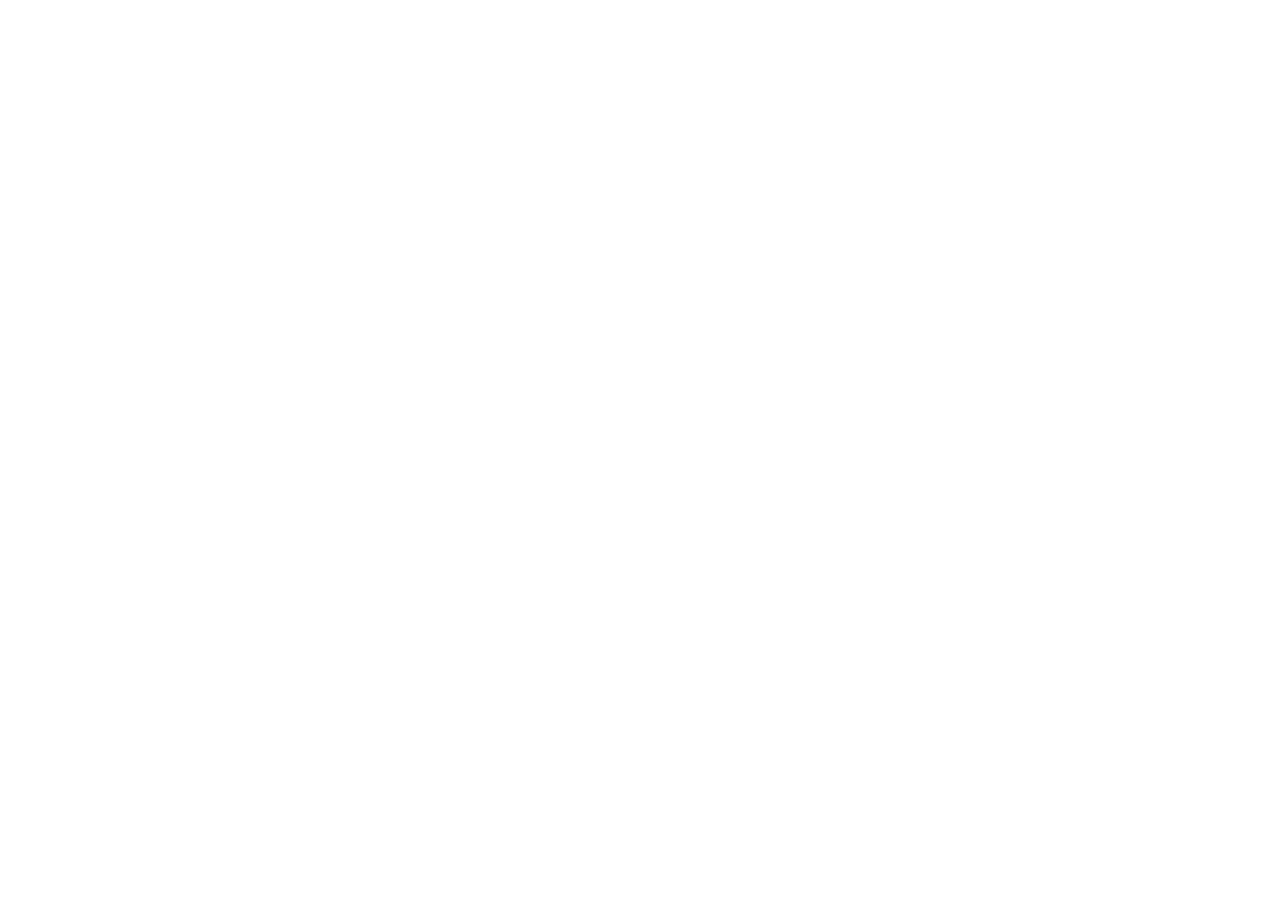
==== Shoping.html @ fb5cc81c "Add files via upload" ====
<!DOCTYPE html>
<html lang="en">
<head>
    <meta charset="UTF-8">
    <meta http-equiv="X-UA-Compatible" content="IE=edge">
    <meta name="viewport" content="width=device-width, initial-scale=1.0">
    <title>Shoping cards</title>
    <link rel="stylesheet" href="Shoping.css">
</head>
<body>
    <script src="Shoping.js"></script>
</body>
</html>
---- Shoping.css ----
*{
    margin: 0;
    padding: 0;
}
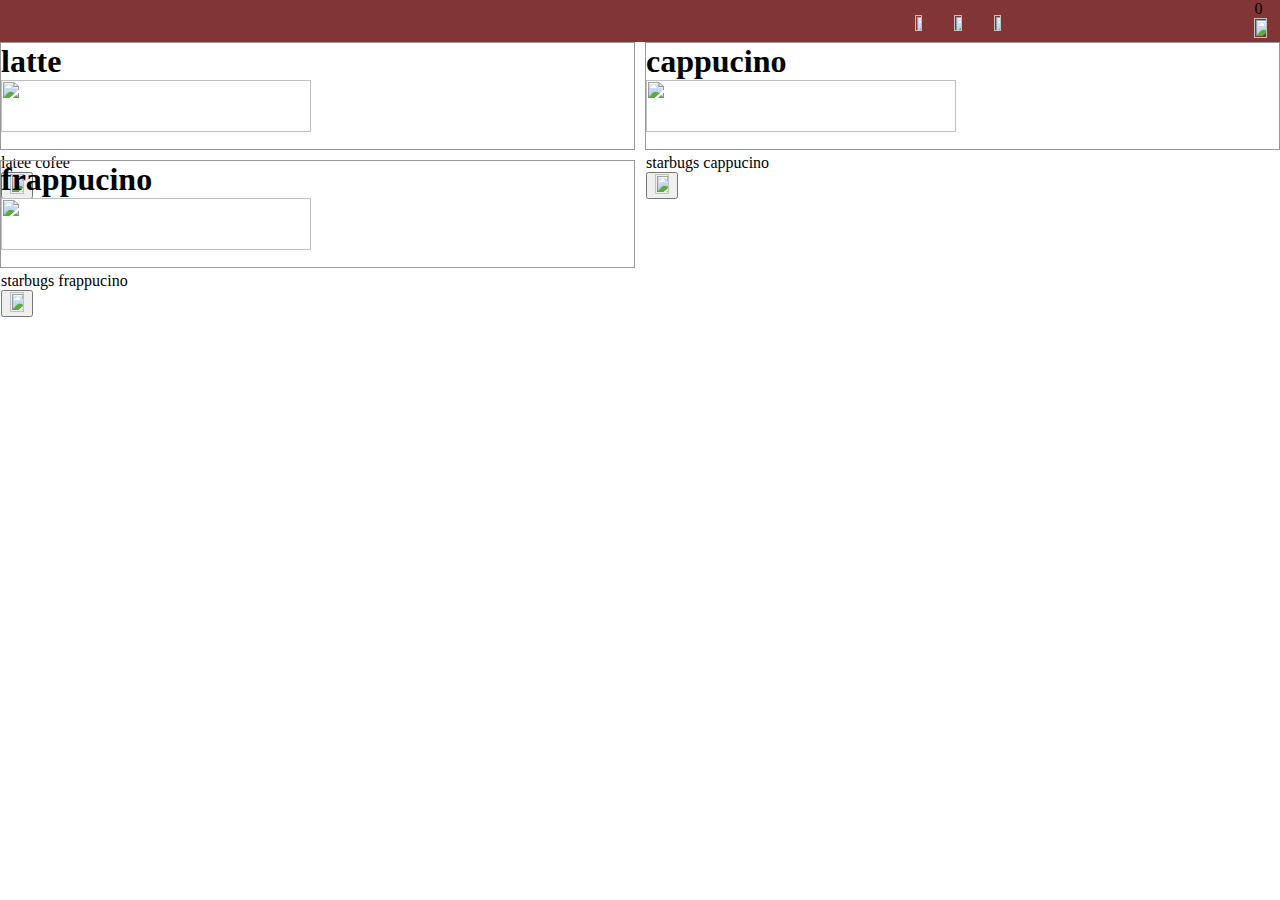
==== commit 490f2418: "Add files via upload" ====
--- a/Shoping.html
+++ b/Shoping.html
@@ -1,13 +1,41 @@
 <!DOCTYPE html>
 <html lang="en">
-<head>
-    <meta charset="UTF-8">
-    <meta http-equiv="X-UA-Compatible" content="IE=edge">
-    <meta name="viewport" content="width=device-width, initial-scale=1.0">
-    <title>Shoping cards</title>
-    <link rel="stylesheet" href="Shoping.css">
-</head>
-<body>
+  <head>
+    <meta charset="UTF-8" />
+    <meta http-equiv="X-UA-Compatible" content="IE=edge" />
+    <meta name="viewport" content="width=device-width, initial-scale=1.0" />
+    <title>Shoping caffe</title>
+    <link rel="stylesheet" href="Shoping.css" />
+  </head>
+  <body>
+    <div class="navbar">
+      <div class="logo">
+        <img src="/shoping/icons/cafe.png" alt="" />
+      </div>
+      <div class="icons">
+        <div class="one">
+          <img src="/shoping/icons/maison.png" alt="" />
+        </div>
+        <div class="two">
+          <img src="/shoping/icons/info.png" alt="" />
+        </div>
+        <div class="three">
+          <img src="/shoping/icons/document.png" alt="" />
+        </div>
+      </div>
+      <div class="panier">
+        <span class="num">0</span>
+        <img class="shop" src="/shoping/icons/panier.png" alt="" />
+      </div>
+    </div>
+    <div class="overlay">
+      <div class="pop-up">
+        <div class="basket"></div>
+      </div>
+    </div>
+    <div class="Items">
+      <!-- <button class="btn"><img src="/shoping/icons/ajouter.png" alt="" /></button> -->
+    </div>
     <script src="Shoping.js"></script>
-</body>
+  </body>
 </html>--- a/Shoping.css
+++ b/Shoping.css
@@ -1,4 +1,120 @@
-*{
-    margin: 0;
-    padding: 0;
+* {
+  margin: 0;
+  padding: 0;
 }
+.navbar {
+  margin: 0;
+  padding: 0;
+  position: sticky;
+  display: flex;
+  justify-content: space-between;
+  align-items: center;
+  z-index: 11111111;
+  background-color: rgb(129, 53, 53);
+  width: auto;
+  height: auto;
+  color: #000;
+}
+.logo {
+  left: 0%;
+  top: 0%;
+  margin: 0;
+  padding: 0;
+  width: 5%;
+  height: 6%;
+}
+.logo img {
+  width: 100%;
+  height: auto;
+}
+.icons {
+  margin-left: 50%;
+  margin-top: 1%;
+  width: 10%;
+  height: 100%;
+  display: flex;
+  gap: 15%;
+}
+.icons img {
+  display: flex;
+  width: 60%;
+  height: 80%;
+}
+.panier {
+  margin: 0;
+  padding: 0;
+  width: 2%;
+  height: 4%;
+}
+.panier img {
+  width: 70%;
+  height: 2%;
+  right: 5%;
+  display: flex;
+  justify-content: end;
+  flex-direction: column;
+}
+.card {
+  border: 1px solid #999;
+}
+
+.basket {
+  height: 100%;
+  width: 100%;
+  display: flex;
+  flex-direction: column;
+}
+
+.pop-up {
+  position: absolute;
+  top: 50%;
+  left: 50%;
+  transform: translate(-50%, -50%);
+  width: 80%;
+  height: 60vh;
+  background: #f6f62b;
+  overflow: auto;
+  display: flex;
+  flex-direction: column;
+  z-index: 999999;
+}
+
+.overlay {
+  position: absolute;
+  top: 0%;
+  left: 0%;
+  width: 100%;
+  height: 100%;
+  background: rgba(0, 0, 0, 0.3);
+  display: none;
+}
+
+.shopItem {
+  display: flex;
+  align-items: center;
+  border: 1px solid #999;
+}
+
+.shopItem img {
+  height: 20vh;
+}
+
+.active {
+  display: block;
+}
+.Items {
+  width: 100%;
+  height: 100%;
+  display: grid;
+  grid-template-columns: repeat(2, 1fr);
+  gap: 10px;
+}
+button {
+  width: 5%;
+}
+.Items img {
+  margin: 0;
+  padding: 0;
+  width: 70%;
+  height: 70%;
+}
